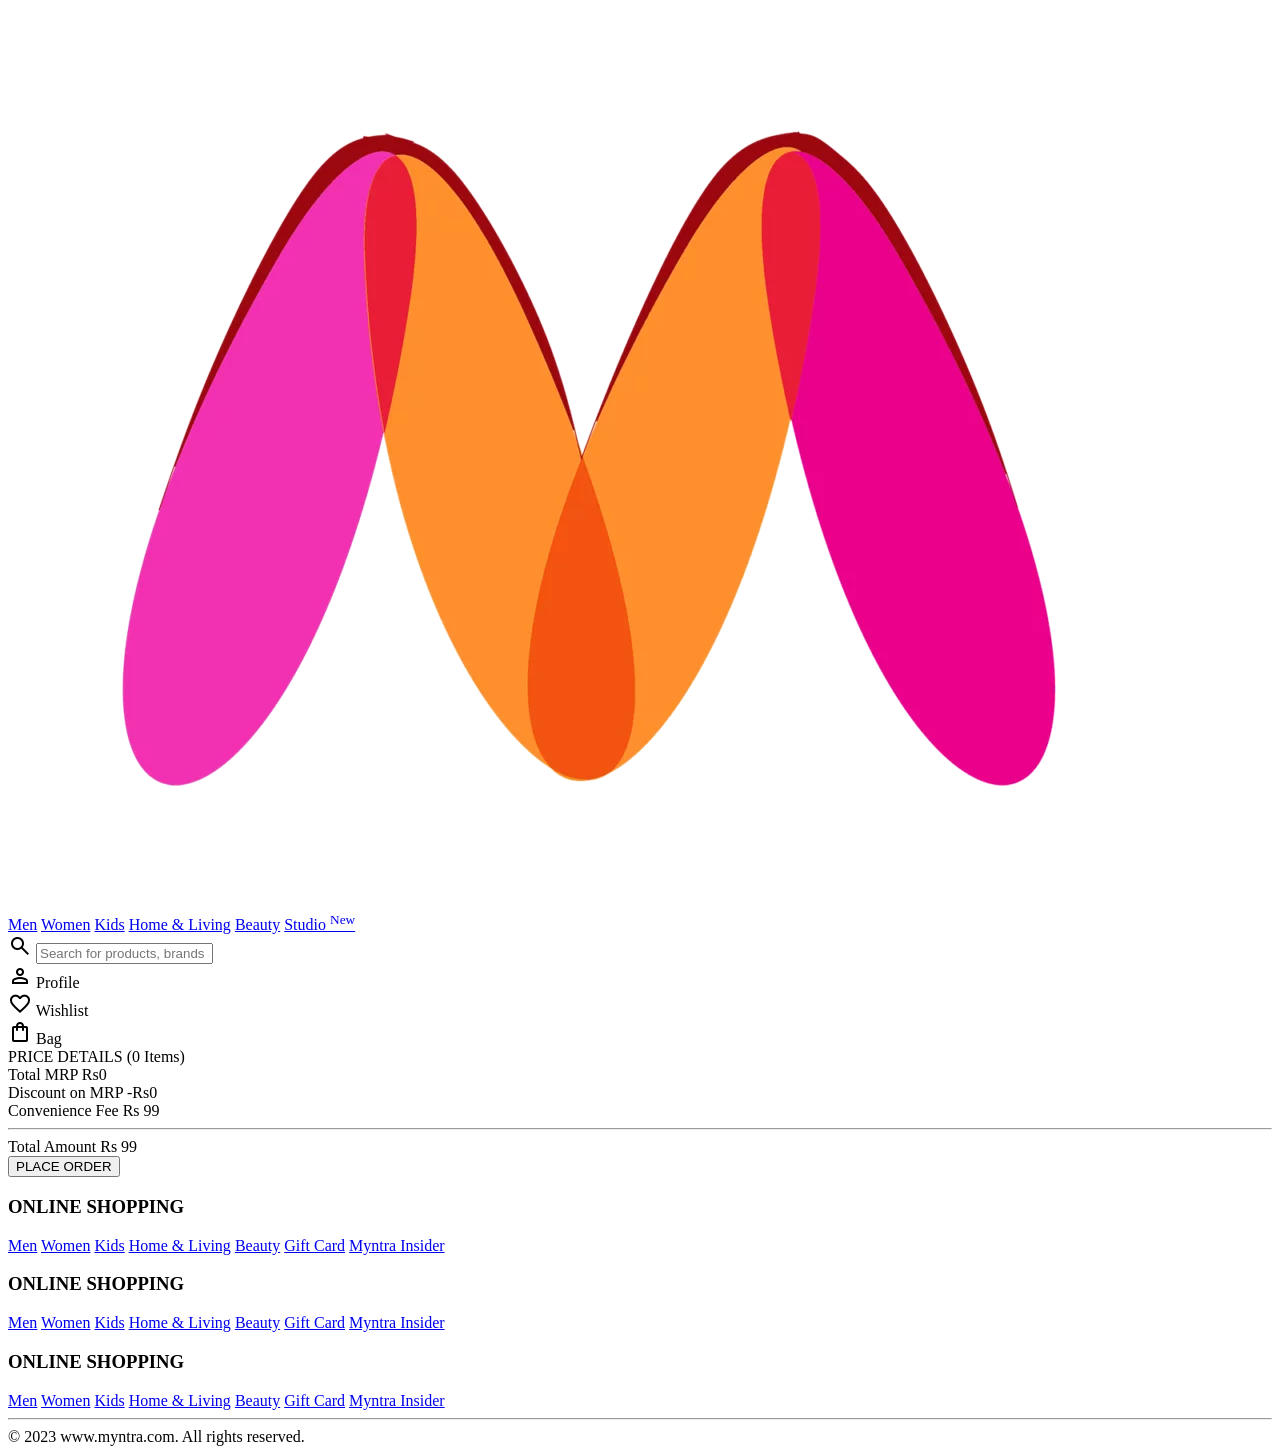
==== Pages/bag.html @ 06006218 "Add files via upload" ====
<!DOCTYPE html>
<html lang="en">
<head>
    <title>Myntra Clone</title>
    <link rel="stylesheet" href="../css/index.css">
    <link rel="stylesheet" href="../css/bag.css">
    <link rel="stylesheet" href="https://fonts.googleapis.com/css2?family=Material+Symbols+Outlined:opsz,wght,FILL,GRAD@20..48,100..700,0..1,-50..200" />
</head>
<body>
    <header>
        <div class="logo_container">
            <a href="#"><img class="myntra_home" src="../images/myntra_logo.webp" alt="Myntra Home"></a>
        </div>
        <nav class="nav_bar">
            <a href="#">Men</a>
            <a href="#">Women</a>
            <a href="#">Kids</a>
            <a href="#">Home & Living</a>
            <a href="#">Beauty</a>
            <a href="#">Studio <sup>New</sup></a>
        </nav>
        <div class="search_bar">
            <span class="material-symbols-outlined search_icon">search</span>
            <input class="search_input" placeholder="Search for products, brands and more">
        </div>
        <div class="action_bar">
            <div class="action_container">
                <span class="material-symbols-outlined action_icon">person</span>
                <span class="action_name">Profile</span>
            </div>

            <div class="action_container">
                <span class="material-symbols-outlined action_icon">favorite</span>
                <span class="action_name">Wishlist</span>
            </div>

            <div class="action_container">
                <span class="material-symbols-outlined action_icon">shopping_bag</span>
                <span class="action_name">Bag</span>
               <span class="bag-item-count">0</span>
            </div>
        </div>
    </header>
    <main>
      <div class="bag-page">
        <div class="bag-items-container">
          <div class="bag-item-container">
            <div class="item-left-part">
              <img class="bag-item-img" src="../images/4.jpg">
            </div>
            <div class="item-right-part">
              <div class="company">ADIDAS</div>
              <div class="item-name">Men Printed Polo Collar Indian Cricket ODI Jersey</div>
              <div class="price-container">
                <span class="current-price">Rs 999</span>
                <span class="original-price">Rs 999</span>
                <span class="discount-percentage">(0% OFF)</span>
              </div>
              <div class="return-period">
                <span class="return-period-days">14 days</span> return available
              </div>
              <div class="delivery-details">
                Delivery by
                <span class="delivery-details-days">10 Oct 2023</span>
              </div>
            </div>

            <div class="remove-from-cart">X</div>
          </div>

        </div>
        <div class="bag-summary">
         
        </div>

      </div>
    </main>
    <footer>
        <div class="footer_container">
            <div class="footer_column">
                <h3>ONLINE SHOPPING</h3>

                <a href="#">Men</a>
                <a href="#">Women</a>
                <a href="#">Kids</a>
                <a href="#">Home & Living</a>
                <a href="#">Beauty</a>
                <a href="#">Gift Card</a>
                <a href="#">Myntra Insider</a>
            </div>

            <div class="footer_column">
                <h3>ONLINE SHOPPING</h3>

                <a href="#">Men</a>
                <a href="#">Women</a>
                <a href="#">Kids</a>
                <a href="#">Home & Living</a>
                <a href="#">Beauty</a>
                <a href="#">Gift Card</a>
                <a href="#">Myntra Insider</a>
            </div>

            <div class="footer_column">
                <h3>ONLINE SHOPPING</h3>

                <a href="#">Men</a>
                <a href="#">Women</a>
                <a href="#">Kids</a>
                <a href="#">Home & Living</a>
                <a href="#">Beauty</a>
                <a href="#">Gift Card</a>
                <a href="#">Myntra Insider</a>
            </div>
        </div>
        <hr>

        <div class="copyright">
            © 2023 www.myntra.com. All rights reserved.
        </div>
    </footer>
<script src="../data/items.js"></script>
<script src="../Scripts/index.js"></script>
<script src="../Scripts/bag.js"></script>
</body>
</html>
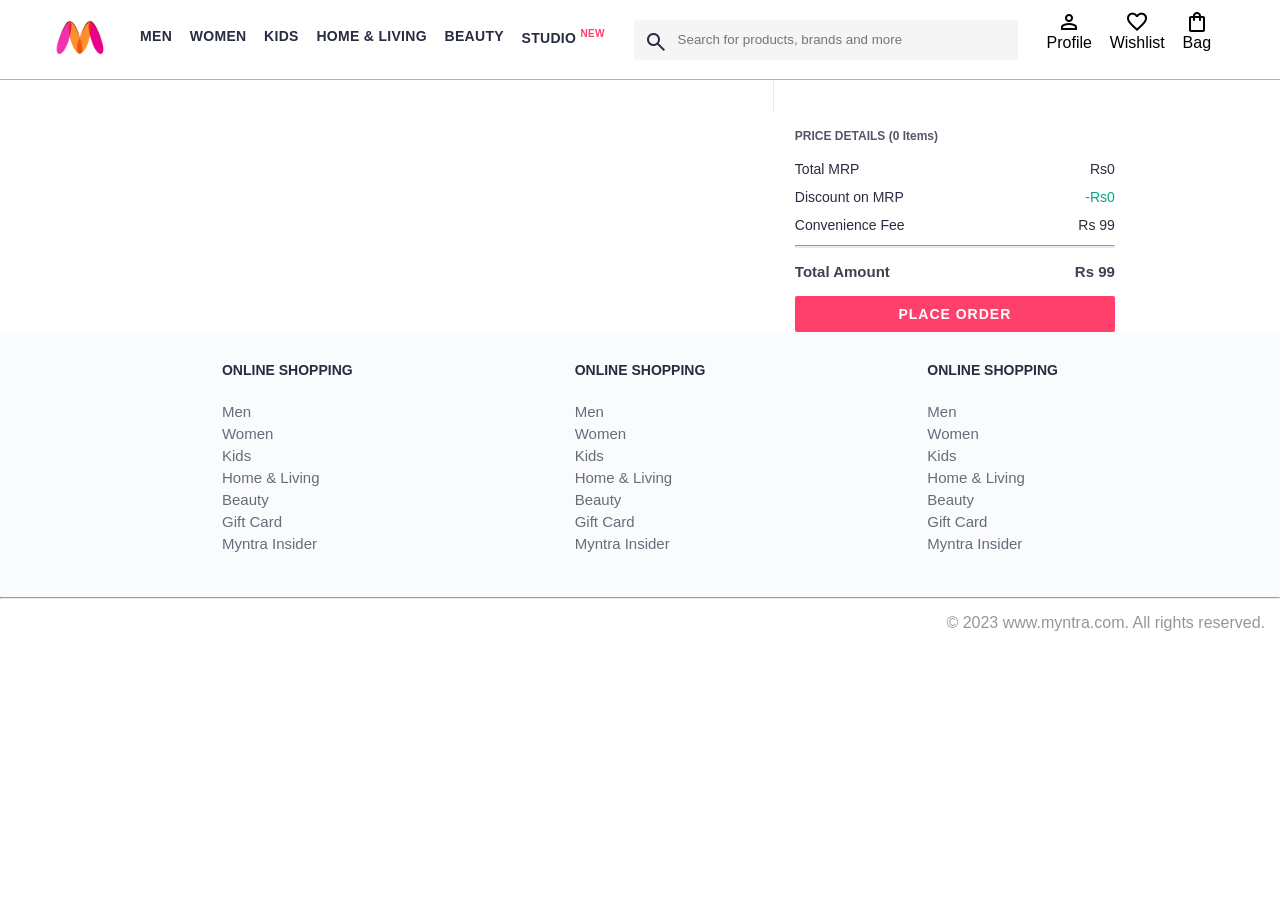
==== commit f71085c3: "Fix CSS file paths in bag.html Updated CSS file paths to use uppercase 'CSS' directory." ====
--- a/Pages/bag.html
+++ b/Pages/bag.html
@@ -2,8 +2,8 @@
 <html lang="en">
 <head>
     <title>Myntra Clone</title>
-    <link rel="stylesheet" href="../css/index.css">
-    <link rel="stylesheet" href="../css/bag.css">
+    <link rel="stylesheet" href="../CSS/index.css">
+    <link rel="stylesheet" href="../CSS/bag.css">
     <link rel="stylesheet" href="https://fonts.googleapis.com/css2?family=Material+Symbols+Outlined:opsz,wght,FILL,GRAD@20..48,100..700,0..1,-50..200" />
 </head>
 <body>
@@ -123,4 +123,4 @@
 <script src="../Scripts/index.js"></script>
 <script src="../Scripts/bag.js"></script>
 </body>
-</html>+</html>
--- a/CSS/index.css
+++ b/CSS/index.css
@@ -0,0 +1,328 @@
+/***************** Item Page CSS **************************/
+/*.action_container {
+    text-decoration: none;
+}
+a.action_container:link {
+    color:black;
+}
+.item-details {
+    cursor: pointer;
+    width: 250px;
+    margin: 10px;
+}
+.stars {
+    font-size: 12px;
+    font-weight: 700;
+    text-align: left;
+}
+.company {
+    font-size: 18px;
+    font-weight: 700;
+    line-height: 1;
+    color: #282c3f;
+    margin-bottom: 6px;
+    overflow: hidden;
+    text-overflow: ellipsis;
+    white-space: nowrap;
+    margin-top: 20px;
+}
+.item-name {
+    color: #535766;
+    font-size: 16px;
+    line-height: 1;
+    margin-bottom: 0;
+    margin-top: 0;
+    overflow: hidden;
+    text-overflow: ellipsis;
+    white-space: nowrap;
+    font-weight: 400;
+    display: block;
+}
+.price-container {
+    margin-top: 10px;
+}
+.current-price {
+    font-size: 14px;
+    font-weight: 700;
+    color: #282c3f;
+}
+.original-price {
+    text-decoration: line-through;
+    color: #7e818c;
+    font-weight: 400;
+    margin-left: 5px;
+    font-size: 12px;
+}
+.discount-percentage {
+    color: #ff905a;
+    font-weight: 400;
+    font-size: 12px;
+    margin-left: 5px;
+}
+.btn-bag {
+    background-color: lightgreen;
+    border: none;
+    padding: 5px 15px;
+    border-radius: 10px;
+    width: 100%;
+    margin-top: 7px;
+    font-size: 20px;
+    cursor: pointer;
+}
+.bag-items {
+    background-color: #f16565;
+    white-space: nowrap;
+    text-align: center;
+    line-height: 18px;
+    padding: 0 6px;
+    height: 18px;
+    position: relative;
+    border-radius: 50%;
+    font-size: 12px;
+    color: #fff;
+    left: 13px;
+    top: -44px;
+    font-weight: 700;
+    cursor: pointer;
+}*/
+
+* {
+    margin: 0;
+    padding: 0;
+    font-family: Assistant,-apple-system,BlinkMacSystemFont,Segoe UI,Roboto,Helvetica,Arial,sans-serif;
+    box-sizing: border-box;
+}
+header {
+    display: flex;
+    background-color: #ffffff;
+    height: 80px;
+    justify-content: space-between;
+    align-items: center;
+    border-bottom: 1px solid #b6b1b1;
+}
+.myntra_home {
+    height: 45px;
+}
+.logo_container {
+    margin-left: 4%;
+}
+.action_bar {
+    margin-right: 4%;
+}
+.nav_bar {
+    display: flex;
+    min-width: 500px;
+    justify-content: space-evenly;
+}
+.nav_bar a {
+    font-size: 14px;
+    letter-spacing: .3px;
+    color: #282c3f;
+    font-weight: 700;
+    text-transform: uppercase;
+    text-decoration: none;
+    padding: 28px 0;
+    border-bottom: 5px solid #ffffff;
+}
+.nav_bar a:hover {
+    border-bottom: 4px solid #f54e77;
+}
+
+.nav_bar a sup {
+    color: #ff3f6c;
+    font-size: 10px;
+}
+
+.search_bar {
+    height: 40px;
+    min-width: 200px;
+    width: 30%;
+    display: flex;
+    align-items: center;
+}
+.search_icon {
+    box-sizing: content-box;
+    height: 20px;
+    padding: 10px;
+
+    background-color: #f5f5f6;
+    color: #282c3f;
+    font-weight: 300;
+    border-radius: 4px 0 0 4px;
+}
+.search_input {
+    color: #696e79;
+    background-color: #f5f5f6;
+    flex-grow: 1;
+    height: 40px;
+    border: 0;
+    border-radius: 0 4px 4px 0;
+}
+
+.action_bar {
+    display: flex;
+    min-width: 200px;
+    justify-content: space-evenly;
+}
+
+.action_container {
+    display: flex;
+    flex-direction: column;
+    align-items: center;
+}
+
+/* Main section */
+.banner_container {
+    margin: 40px 0;
+}
+.banner_image {
+    width: 100%;
+}
+
+.category_heading {
+    text-transform: uppercase;
+    color: #3e4152;
+    letter-spacing: .15em;
+    font-size: 1.8em;
+    margin: 50px 0 10px 30px;
+    max-height: 5em;
+    font-weight: 700;
+}
+
+.category-items ,.items-container {
+    width: 80%;
+    margin: 50px 10%;
+    display: flex;
+    flex-wrap: wrap;
+    justify-content: space-evenly;
+}
+
+.sale_item {
+    width: 250px;
+}
+
+.footer_container {
+    padding: 30px 0px 40px 0px;
+    background: #FAFBFC;
+    display: flex;
+    justify-content: space-evenly;
+}
+
+.footer_column {
+    display: flex;
+    flex-direction: column;
+}
+
+.footer_column h3 {
+    color: #282c3f;
+    font-size: 14px;
+    margin-bottom: 25px;
+}
+
+.footer_column a {
+    color: #696b79;
+    font-size: 15px;
+    text-decoration: none;
+    padding-bottom: 5px;
+}
+
+.copyright {
+    color: #94969f;
+    text-align: end;
+    padding: 15px;
+}
+.items-container{
+width: 80%;
+margin: 40px 10%;
+
+}
+.item-container{
+width: 250px;
+margin: 10px;
+}
+.item-image{
+width: 100%;
+}
+.rating{
+font-size: 12px;
+font-weight: 700;
+}
+.company-name{
+color: #282c3f;
+margin-top: 15px;
+    padding: 0 20px 0 0;
+    font-size: 24px;
+    font-weight: 700;
+    line-height: 1;
+}
+.item-name{
+    color: #535766;
+    font-size: 14px;
+    line-height: 1;
+    margin-bottom: 0;
+    margin-top: 0;
+    overflow: hidden;
+    text-overflow: ellipsis;
+    white-space: nowrap;
+    font-weight: 400;
+    display: block;
+}
+.price{
+    font-size: 14px;
+    line-height: 15px;
+    color: #282c3f;
+    white-space: nowrap;
+}
+.current-price{
+    font-size: 14px;
+    font-weight: 700;
+    color: #282c3f;
+}
+.original-price{
+    text-decoration: line-through;
+    color: #7e818c;
+    font-weight: 400;
+    margin-left: 5px;
+    font-size: 12px;
+}
+.discount{
+    color: #ff905a;
+    font-weight: 400;
+    font-size: 12px;
+    margin-left: 5px;
+}
+.btn-add-bag{
+width: 100%;
+margin-top: 8px;
+font-size: 18px;
+background-color: lightgreen;
+border: none;
+padding: 5px 15px;
+border-radius: 10px;
+border-radius: 10px;
+cursor: pointer ;
+
+}
+.bag-item-count{
+    background-color: #f16565;
+    white-space: nowrap;
+    text-align: center;
+    line-height: 18px;
+    padding: 0 6px;
+    height: 18px;
+    position: relative;
+    border-radius: 50%;
+    font-size: 12px;
+    color: #fff;
+    left: 13px;
+    top: -44px;
+    font-weight: 700;
+    cursor: pointer;
+}
+
+.action_container {
+    text-decoration: none;
+}
+a.action_container:link {
+    color:black;
+}
--- a/CSS/bag.css
+++ b/CSS/bag.css
@@ -0,0 +1,141 @@
+.bag-items-container {
+  display: inline-block;
+  width: 64%;
+  padding-right: 20px;
+  border-right: 1px solid #eaeaec;
+  padding-top: 32px;
+  color: #282c3f;
+  font-size: 13px;
+  line-height: 1.42857143;
+}
+
+.bag-page {
+  width: 75%;
+  margin-left: 12.5%;
+}
+
+.bag-summary {
+  vertical-align: top;
+  display: inline-block;
+  width: 35%;
+  padding: 24px 0 0 16px;
+  color: #282c3f;
+  font-size: 13px;
+  line-height: 1.42857143;
+}
+
+.bag-details-container {
+  margin-bottom: 16px;
+}
+
+.price-header {
+  font-size: 12px;
+  font-weight: 700;
+  margin: 24px 0 16px;
+  color: #535766;
+}
+
+.price-item {
+  margin-bottom: 12px;
+  line-height: 16px;
+  font-size: 14px;
+  color: #282c3f;
+}
+
+.price-item-value {
+  float: right;
+}
+
+.priceDetail-base-discount {
+  color: #03a685;
+}
+
+.price-footer {
+  font-weight: 700;
+  font-size: 15px;
+  padding-top: 16px;
+  border-top: 1px solid #eaeaec;
+  color: #3e4152;
+  line-height: 16px;
+}
+
+.btn-place-order {
+  width: 100%;
+  letter-spacing: 1px;
+  font-size: 14px;
+  font-weight: 600;
+  border-radius: 2px;
+  border-width: 0px;
+  padding: 10px 16px;
+  background-color: rgb(255, 63, 108);
+  color: rgb(255, 255, 255);
+  cursor: pointer;
+}
+
+.bag-item-container {
+  margin-bottom: 8px;
+  background: #fff;
+  font-size: 14px;
+  border: 1px solid #eaeaec;
+  border-radius: 4px;
+  position: relative;
+  padding: 12px 12px 0;
+}
+
+.item-left-part {
+  position: absolute;
+  background: rgb(255, 242, 223);
+  height: 148px;
+  width: 111px;
+}
+
+.item-right-part {
+  padding-left: 12px;
+  position: relative;
+  min-height: 148px;
+  margin-left: 111px;
+  margin-bottom: 12px;
+}
+
+.bag-item-img {
+  width: 100%;
+}
+
+.return-period {
+  display: inline-flex;
+  font-size: 14px;
+  padding-top: 8px;
+}
+
+.return-period-days {
+  font-weight: 700;
+  margin-right: 4px;
+}
+
+.delivery-details {
+  margin-top: 5px;
+  color: #282c3f;
+  font-size: 12px;
+  letter-spacing: -.1px;
+  margin-bottom: 8px;
+  line-height: 15px;
+}
+
+.delivery-details-days {
+  color: #03a685;
+}
+
+.remove-from-cart {
+  position: absolute;
+  font-size: 25px;
+  top: 10px;
+  right: 18px;
+  width: 14px;
+  height: 14px;
+cursor: pointer;
+  border: none;
+  background: transparent;
+  padding: 0;
+  cursor: pointer;
+  font-size: 20px;
+}
